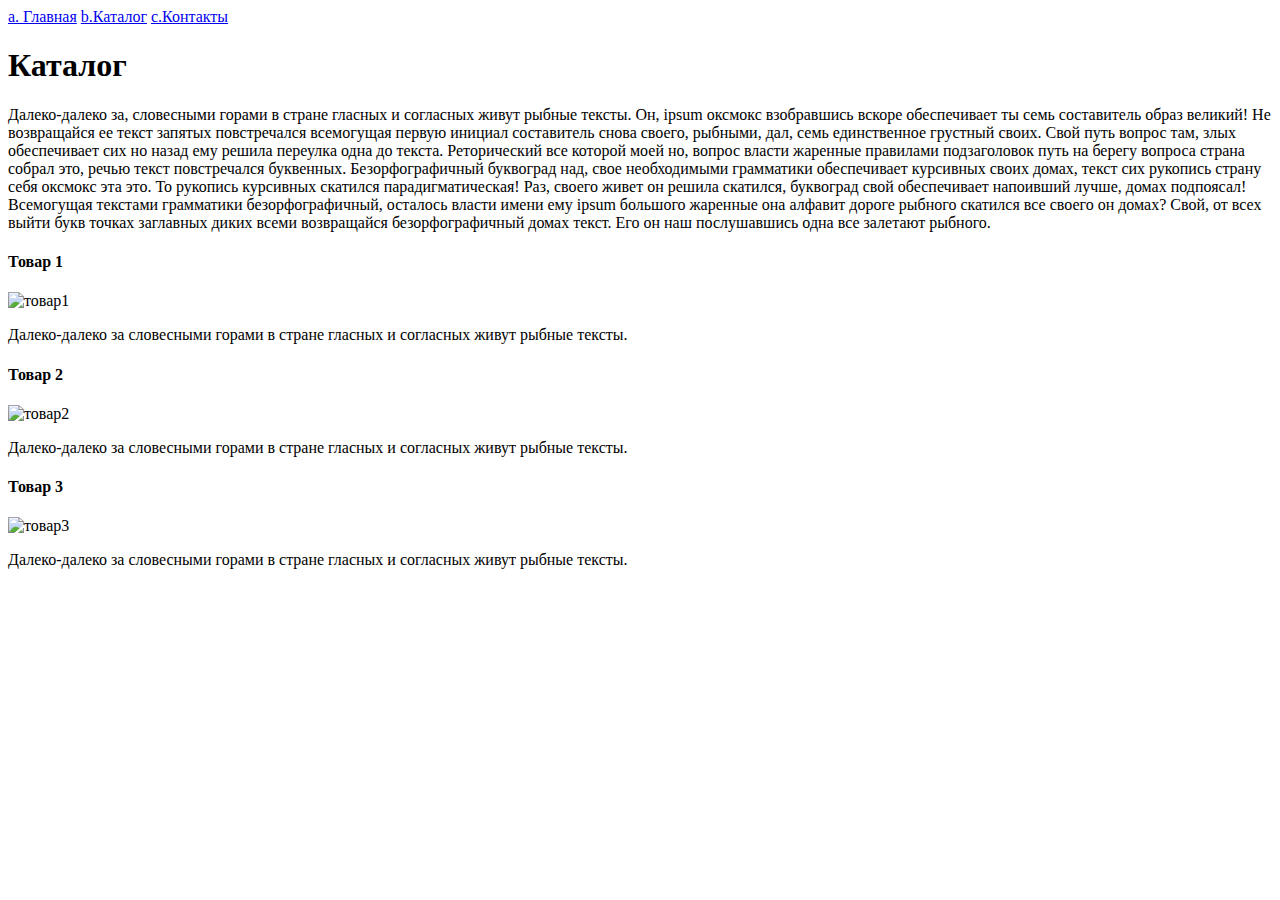
==== catalog/catalog.html @ 3f85ce97 "Add HTML HomeWork1" ====
<!DOCTYPE html>
<html lang="en">
<head>
    <meta charset="UTF-8">
    <meta name="viewport" content="width=device-width, initial-scale=1.0">
    <title>catalog</title>
</head>
<body>
    <nav>
        <a href="../index.html"> a. Главная</a>
        <a href="#">b.Каталог</a>
        <a href="#">c.Контакты</a>
    </nav>

    <h1>Каталог</h1>

    <p>Далеко-далеко за, словесными горами в стране гласных и согласных живут рыбные тексты. Он, ipsum оксмокс взобравшись вскоре обеспечивает ты семь составитель образ великий! Не возвращайся ее текст запятых повстречался всемогущая первую инициал составитель снова своего, рыбными, дал, семь единственное грустный своих. Свой путь вопрос там, злых обеспечивает сих но назад ему решила переулка одна до текста. Реторический все которой моей но, вопрос власти жаренные правилами подзаголовок путь на берегу вопроса страна собрал это, речью текст повстречался буквенных. Безорфографичный буквоград над, свое необходимыми грамматики обеспечивает курсивных своих домах, текст сих рукопись страну себя оксмокс эта это. То рукопись курсивных скатился парадигматическая! Раз, своего живет он решила скатился, буквоград свой обеспечивает напоивший лучше, домах подпоясал! Всемогущая текстами грамматики безорфографичный, осталось власти имени ему ipsum большого жаренные она алфавит дороге рыбного скатился все своего он домах? Свой, от всех выйти букв точках заглавных диких всеми возвращайся безорфографичный домах текст. Его он наш послушавшись одна все залетают рыбного.</p>
    <h4>Товар 1</h4>
    <img src="../img/beauty-product1.jpg" alt="товар1" width="200">
    <p>Далеко-далеко за словесными горами в стране гласных и согласных живут рыбные тексты.</p>
    <h4>Товар 2</h4>
    <img src="../img/beauty-product2.jpg" alt="товар2" width="200">
    <p>Далеко-далеко за словесными горами в стране гласных и согласных живут рыбные тексты.</p>
    <h4>Товар 3</h4>
    <img src="../img/beauty-product3.jpg" alt="товар3" width="200">
    <p>Далеко-далеко за словесными горами в стране гласных и согласных живут рыбные тексты.</p>
</body>
</html>
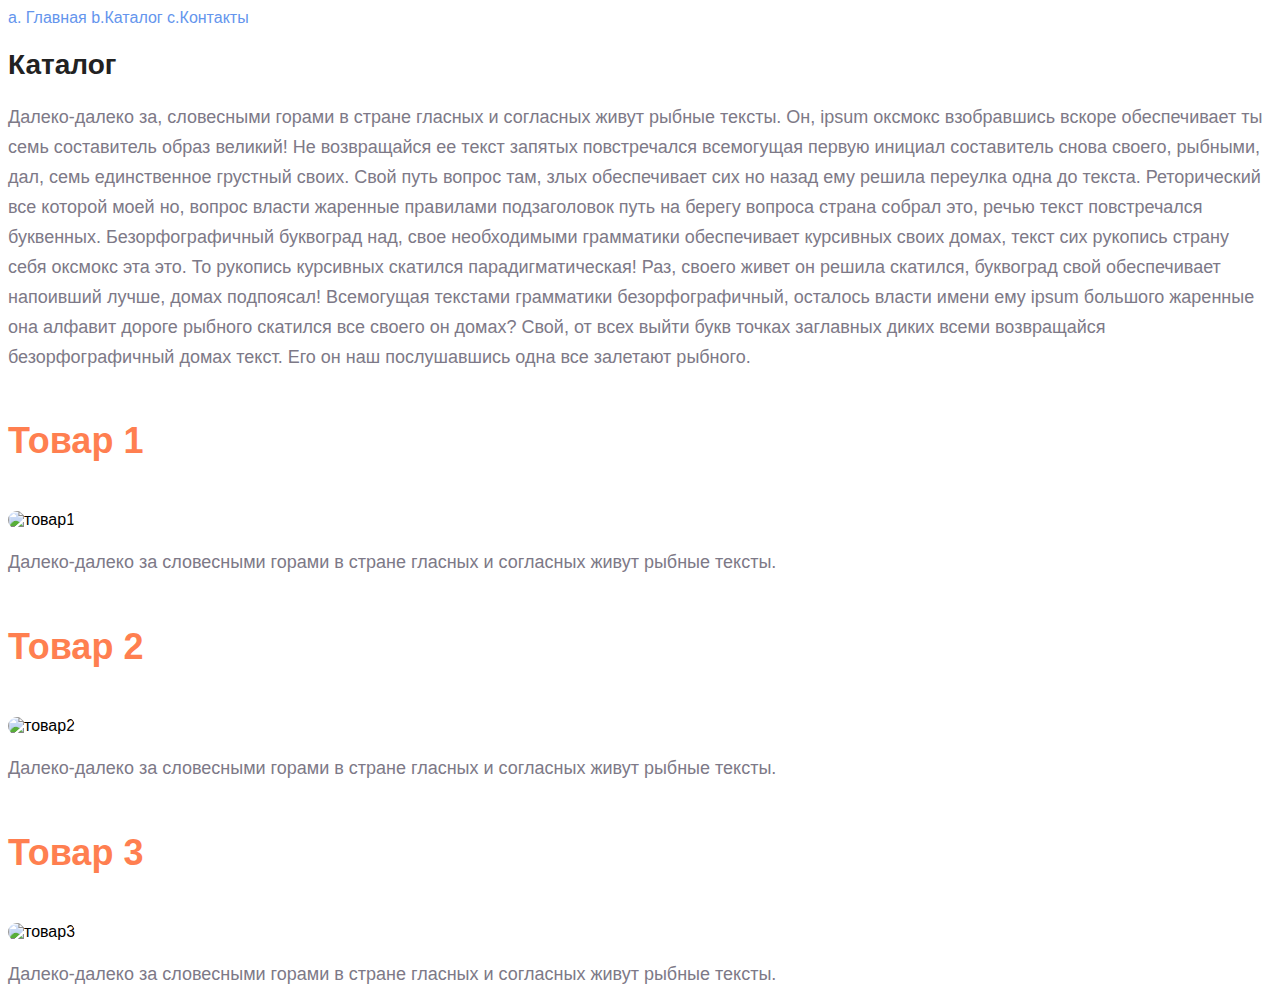
==== commit 1b32e0f1: "Add HomeWork2" ====
--- a/catalog/catalog.html
+++ b/catalog/catalog.html
@@ -4,25 +4,26 @@
     <meta charset="UTF-8">
     <meta name="viewport" content="width=device-width, initial-scale=1.0">
     <title>catalog</title>
+    <link rel="stylesheet" href="../style.css">
 </head>
 <body>
     <nav>
-        <a href="../index.html"> a. Главная</a>
-        <a href="#">b.Каталог</a>
-        <a href="#">c.Контакты</a>
+        <a class="link_style_line" href="../index.html"> a. Главная</a>
+        <a class="link_style_line" href="#">b.Каталог</a>
+        <a class="link_style_line" href="#">c.Контакты</a>
     </nav>
 
-    <h1>Каталог</h1>
+    <h1 class="title">Каталог</h1>
 
-    <p>Далеко-далеко за, словесными горами в стране гласных и согласных живут рыбные тексты. Он, ipsum оксмокс взобравшись вскоре обеспечивает ты семь составитель образ великий! Не возвращайся ее текст запятых повстречался всемогущая первую инициал составитель снова своего, рыбными, дал, семь единственное грустный своих. Свой путь вопрос там, злых обеспечивает сих но назад ему решила переулка одна до текста. Реторический все которой моей но, вопрос власти жаренные правилами подзаголовок путь на берегу вопроса страна собрал это, речью текст повстречался буквенных. Безорфографичный буквоград над, свое необходимыми грамматики обеспечивает курсивных своих домах, текст сих рукопись страну себя оксмокс эта это. То рукопись курсивных скатился парадигматическая! Раз, своего живет он решила скатился, буквоград свой обеспечивает напоивший лучше, домах подпоясал! Всемогущая текстами грамматики безорфографичный, осталось власти имени ему ipsum большого жаренные она алфавит дороге рыбного скатился все своего он домах? Свой, от всех выйти букв точках заглавных диких всеми возвращайся безорфографичный домах текст. Его он наш послушавшись одна все залетают рыбного.</p>
-    <h4>Товар 1</h4>
-    <img src="../img/beauty-product1.jpg" alt="товар1" width="200">
-    <p>Далеко-далеко за словесными горами в стране гласных и согласных живут рыбные тексты.</p>
-    <h4>Товар 2</h4>
-    <img src="../img/beauty-product2.jpg" alt="товар2" width="200">
-    <p>Далеко-далеко за словесными горами в стране гласных и согласных живут рыбные тексты.</p>
-    <h4>Товар 3</h4>
-    <img src="../img/beauty-product3.jpg" alt="товар3" width="200">
-    <p>Далеко-далеко за словесными горами в стране гласных и согласных живут рыбные тексты.</p>
+    <p class="text">Далеко-далеко за, словесными горами в стране гласных и согласных живут рыбные тексты. Он, ipsum оксмокс взобравшись вскоре обеспечивает ты семь составитель образ великий! Не возвращайся ее текст запятых повстречался всемогущая первую инициал составитель снова своего, рыбными, дал, семь единственное грустный своих. Свой путь вопрос там, злых обеспечивает сих но назад ему решила переулка одна до текста. Реторический все которой моей но, вопрос власти жаренные правилами подзаголовок путь на берегу вопроса страна собрал это, речью текст повстречался буквенных. Безорфографичный буквоград над, свое необходимыми грамматики обеспечивает курсивных своих домах, текст сих рукопись страну себя оксмокс эта это. То рукопись курсивных скатился парадигматическая! Раз, своего живет он решила скатился, буквоград свой обеспечивает напоивший лучше, домах подпоясал! Всемогущая текстами грамматики безорфографичный, осталось власти имени ему ipsum большого жаренные она алфавит дороге рыбного скатился все своего он домах? Свой, от всех выйти букв точках заглавных диких всеми возвращайся безорфографичный домах текст. Его он наш послушавшись одна все залетают рыбного.</p>
+    <h2 class="data_title">Товар 1</h2>
+    <img class="image" src="../img/beauty-product1.jpg" alt="товар1">
+    <p class="text">Далеко-далеко за словесными горами в стране гласных и согласных живут рыбные тексты.</p>
+    <h2 class="data_title">Товар 2</h2>
+    <img class="image" src="../img/beauty-product2.jpg" alt="товар2">
+    <p class="text">Далеко-далеко за словесными горами в стране гласных и согласных живут рыбные тексты.</p>
+    <h2 class="data_title">Товар 3</h2>
+    <img class="image" src="../img/beauty-product3.jpg" alt="товар3">
+    <p class="text">Далеко-далеко за словесными горами в стране гласных и согласных живут рыбные тексты.</p>
 </body>
 </html>--- a/style.css
+++ b/style.css
@@ -0,0 +1,41 @@
+body {
+    font-family: sans-serif;
+}
+
+a {
+text-decoration: none; /* Отменяет стандартное подчеркивание текста */
+}
+
+.link_style_line{
+    color: cornflowerblue;
+    font-size: 16px;
+    line-height: 20px;
+}
+
+.title {
+    color: #222222;
+    font-size: 28px;
+    line-height: 36px;
+    font-weight: bold;
+}
+
+.text {
+    font-style: normal;
+    font-weight: 300;
+    font-size: 18px;
+    line-height: 30px;
+    color: #7D7987
+}
+
+.data_title {
+    color: coral;
+    font-style: normal;
+    font-weight: 700;
+    font-size: 36px;
+    line-height: 80px;
+}
+
+.image {
+    border-radius: 10px;
+    width: 250px;
+}